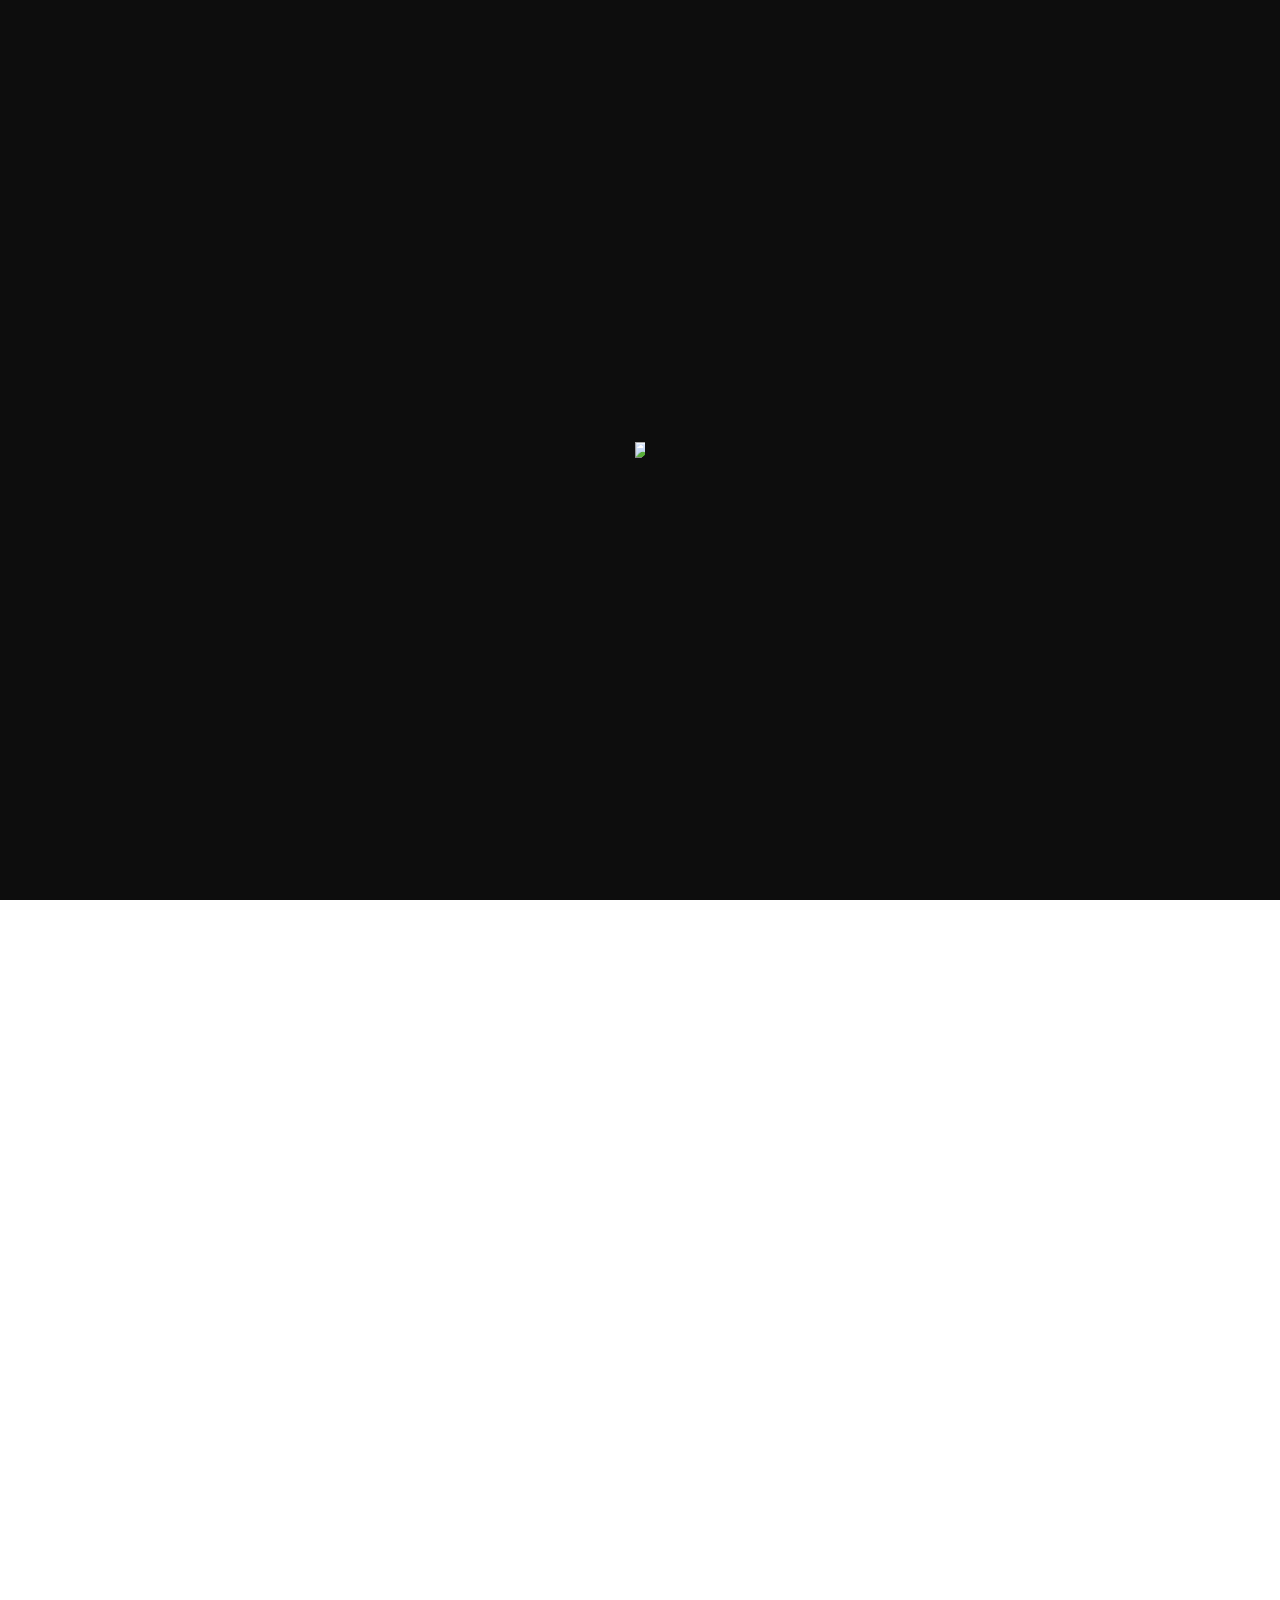
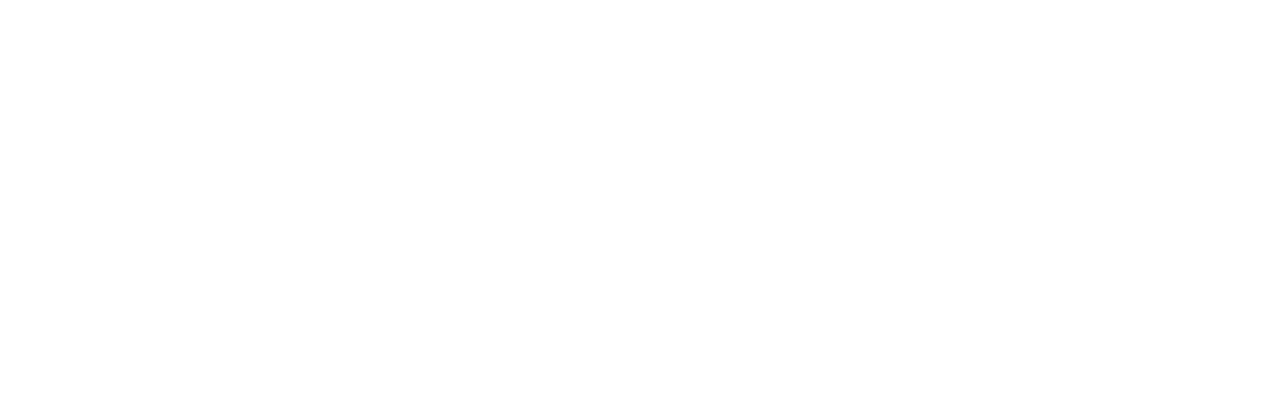
==== index.html @ e94ac66a "Rename conceptual_decoration.html to index.html" ====
<!DOCTYPE html>
<html>
	<head>

		<link rel="icon" type="images/x-icon" href="pictures/CD.png"/>

	<title>c o n c e p t u a l &#160; d e c o r a t i o n</title>
		
	<link rel="preconnect" href="https://fonts.googleapis.com">
	<link rel="preconnect" href="https://fonts.gstatic.com" crossorigin>
	<link href="https://fonts.googleapis.com/css2?family=Montserrat:wght@400;500;600;700;800;900&family=Red+Hat+Display:wght@300;400;500;600;700;800;900&family=Roboto:wght@400;500;700&display=swap" rel="stylesheet">
		
		<link rel="stylesheet" href="styles/conceptual_decoration_general.css">
		<link rel="stylesheet" href="styles/conceptual_decoration_header.css">
		<link rel="stylesheet" href="styles/conceptual_decoration_body.css">
		
	</head>
	<body class="body">

		<div class="header">
				<div class="left-section">
					<p>comming</p>
					<p>soon</p>
		</div>
				<div class="right-section">
					<img class="circle" src="pictures/bronwyn.jpg">
				</div>
		</div>
		
		<div class="container">

  		<div class="title">
  			<img class="condec" src="pictures/TITLE_Giff_Flat.gif">
  		</div>
		
	</div>
	
	
	</body>
</html>
---- styles/conceptual_decoration_general.css ----
.body {
  padding-bottom: 1100px;
}

p {
	font-family: Montserrat, Arial;
	margin-top: 0;
  margin-bottom: 0;
    	}
---- styles/conceptual_decoration_header.css ----
.left-section {
  position: fixed;
  top: 3%;
  left: 3%;
  font-family: Montserrat, Arial;
  font-size: 17px;
  font-weight: 400;
  text-shadow: -1px -2px 1px rgb(242,242,242);
  letter-spacing: 4px;
  color: rgb(13,13,13);
  z-index: 1;
}

.right-section {
	position: fixed;
	top: 3%;
  right: 3%;
  z-index: 1;
}

.container {
  display: flex;
	flex-direction: column;
  min-height: 100vh;
  position: relative;
  align-items: center;
  justify-content: center;
  background-color: rgb(13, 13, 13);
  top: 0;
  z-index: 11;
}

.title {
  display: flex;
  flex-direction: column;
  align-items: center;
  justify-content: center;
	position: absolute;
}

.condec {
  width: 60%;
}

.con1, .dec1 {
	font-family: Montserrat, Arial;
  font-size: 144px;
  font-weight: 900;
  letter-spacing: -28px;
  color: rgba(255,255,255,1);
}

.circle {
  max-width: 40px;
  height: auto;
  border-radius: 20px;
}
---- styles/conceptual_decoration_body.css ----
body {
	margin: 0;
	padding-bottom: 1000px;
}
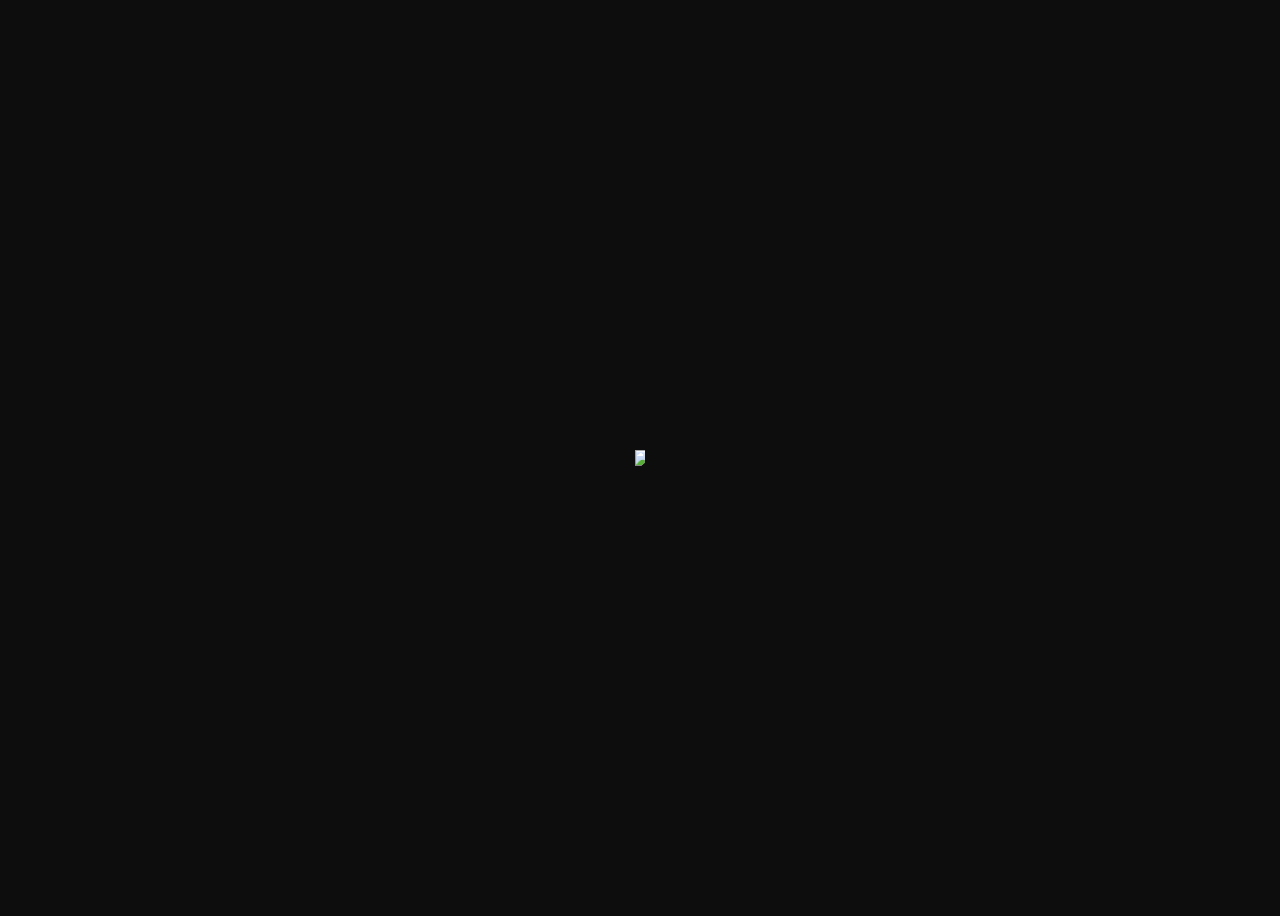
==== commit 85859ece: "Add files via upload" ====
--- a/index.html
+++ b/index.html
@@ -6,26 +6,12 @@
 
 	<title>c o n c e p t u a l &#160; d e c o r a t i o n</title>
 		
-	<link rel="preconnect" href="https://fonts.googleapis.com">
-	<link rel="preconnect" href="https://fonts.gstatic.com" crossorigin>
-	<link href="https://fonts.googleapis.com/css2?family=Montserrat:wght@400;500;600;700;800;900&family=Red+Hat+Display:wght@300;400;500;600;700;800;900&family=Roboto:wght@400;500;700&display=swap" rel="stylesheet">
-		
 		<link rel="stylesheet" href="styles/conceptual_decoration_general.css">
-		<link rel="stylesheet" href="styles/conceptual_decoration_header.css">
-		<link rel="stylesheet" href="styles/conceptual_decoration_body.css">
+		<link rel="stylesheet" media="screen and (min-width: 900px)" href="styles/conceptual_decoration_header.css">
+		<link rel="stylesheet" media="screen and (max-width: 901px)" href="styles/conceptual_decoration_header_mobile.css">
 		
 	</head>
 	<body class="body">
-
-		<div class="header">
-				<div class="left-section">
-					<p>comming</p>
-					<p>soon</p>
-		</div>
-				<div class="right-section">
-					<img class="circle" src="pictures/bronwyn.jpg">
-				</div>
-		</div>
 		
 		<div class="container">
 
@@ -35,6 +21,5 @@
 		
 	</div>
 	
-	
 	</body>
-</html>		
+</html>		--- a/styles/conceptual_decoration_general.css
+++ b/styles/conceptual_decoration_general.css
@@ -1,9 +1,3 @@
 .body {
-  padding-bottom: 1100px;
-}
-
-p {
-	font-family: Montserrat, Arial;
-	margin-top: 0;
-  margin-bottom: 0;
-    	}+	background-color:  rgb(13, 13, 13);
+}--- a/styles/conceptual_decoration_header.css
+++ b/styles/conceptual_decoration_header.css
@@ -1,23 +1,3 @@
-.left-section {
-  position: fixed;
-  top: 3%;
-  left: 3%;
-  font-family: Montserrat, Arial;
-  font-size: 17px;
-  font-weight: 400;
-  text-shadow: -1px -2px 1px rgb(242,242,242);
-  letter-spacing: 4px;
-  color: rgb(13,13,13);
-  z-index: 1;
-}
-
-.right-section {
-	position: fixed;
-	top: 3%;
-  right: 3%;
-  z-index: 1;
-}
-
 .container {
   display: flex;
 	flex-direction: column;
@@ -38,20 +18,10 @@
 	position: absolute;
 }
 
-.condec {
-  width: 60%;
+@media only screen and (max-width: 600px) .condec {
+  width: 90%;
 }
 
-.con1, .dec1 {
-	font-family: Montserrat, Arial;
-  font-size: 144px;
-  font-weight: 900;
-  letter-spacing: -28px;
-  color: rgba(255,255,255,1);
+.condec {
+  width: 60%;    
 }
-
-.circle {
-  max-width: 40px;
-  height: auto;
-  border-radius: 20px;
-}--- a/styles/conceptual_decoration_header_mobile.css
+++ b/styles/conceptual_decoration_header_mobile.css
@@ -0,0 +1,23 @@
+.container {
+  display: flex;
+	flex-direction: column;
+  min-height: 100vh;
+  position: relative;
+  align-items: center;
+  justify-content: center;
+  background-color: rgb(13, 13, 13);
+  top: 0;
+  z-index: 11;
+}
+
+.title {
+  display: flex;
+  flex-direction: column;
+  align-items: center;
+  justify-content: center;
+	position: absolute;
+}
+
+.condec {
+  width: 90%;
+}